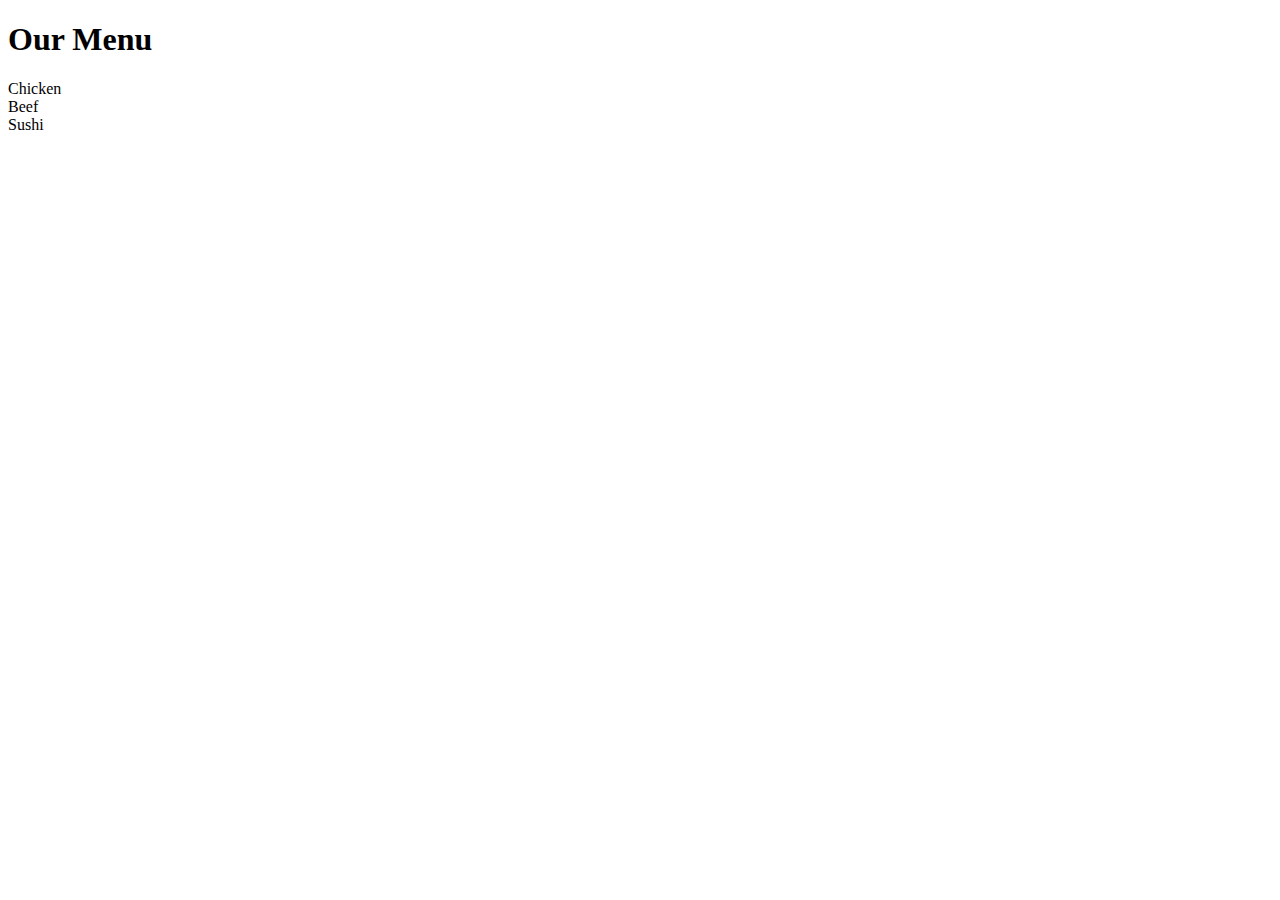
==== module2-solution/index.html @ b1d91344 "Update index.html" ====
<!doctype html>
<html lang="en">
  <head>
    <meta charset="utf-8">
    <meta http-equiv="X-UA-Compatible" content="IE=edge">
    <meta name="viewport" content="width=device-width, initial-scale=1">
    
    <title>Assignment Solution for Module 2</title>
    <link rel="stylesheet" href="css/styles.css">
  </head>
<body>

  <h1>Our Menu</h1>

  <div class="row">
    <div class="col-lg col-md col-sm">Chicken</div>
    <div class="col-lg col-md col-sm">Beef</div>
    <div class="col-lg col-md col-sm">Sushi</div>
  </div>

  
</body>
</html>
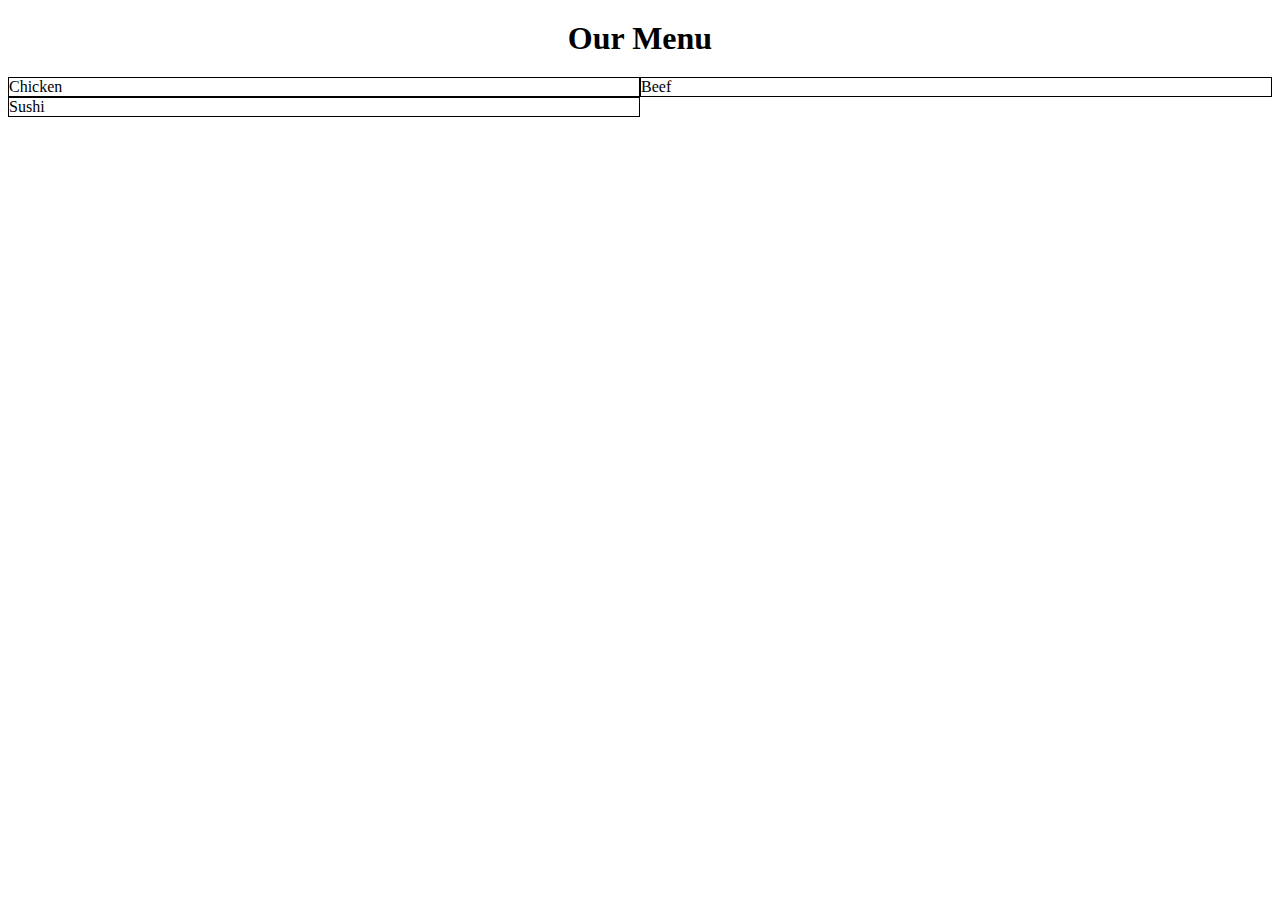
==== commit 9d96ead2: "Update index.html" ====
--- a/module2-solution/index.html
+++ b/module2-solution/index.html
@@ -6,7 +6,7 @@
     <meta name="viewport" content="width=device-width, initial-scale=1">
     
     <title>Assignment Solution for Module 2</title>
-    <link rel="stylesheet" href="css/styles.css">
+    <link rel="stylesheet" href="styles.css">
   </head>
 <body>
 
--- a/module2-solution/styles.css
+++ b/module2-solution/styles.css
@@ -0,0 +1,30 @@
+* {
+  box-sizing: border-box;
+}
+h1 {
+  margin: 20px;
+  text-align: center;
+}
+/* Desktop */
+@media (min-width: 992px) {
+  .col-lg {
+    float: left;
+    border: 1px solid black;
+    width: 33.33%;
+}
+/* Tablet */
+@media (min-width: 768px) {
+  .col-md {
+    float: left;
+    border: 1px solid black;
+    width: 50%;
+  }
+}
+/* Mobile */
+@media (max-width: 767px) {
+  .col-sm {
+    float: left;
+    border: 1px solid black;
+    width: 100%;
+  }
+}
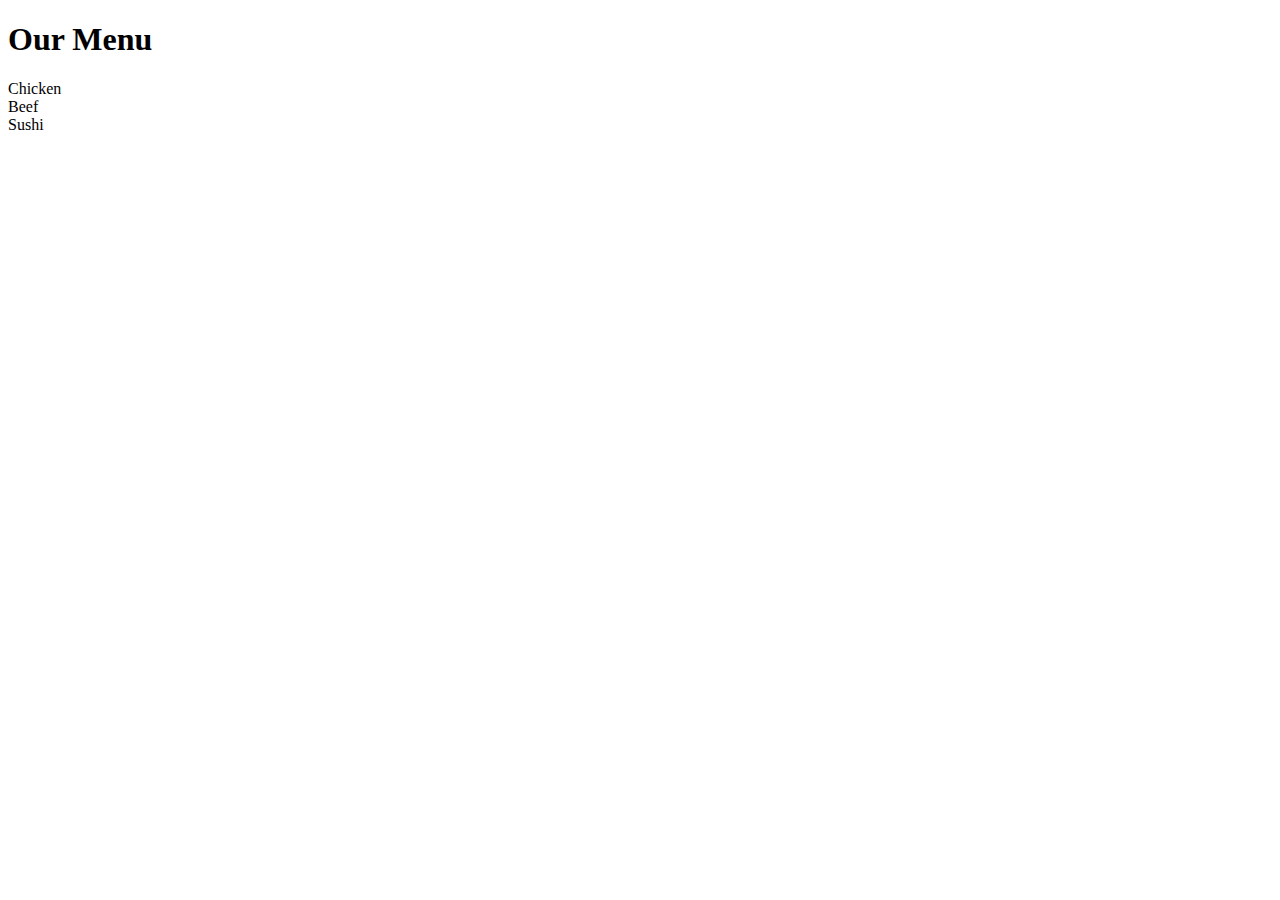
==== commit 33efa86c: "Update index.html" ====
--- a/module2-solution/index.html
+++ b/module2-solution/index.html
@@ -6,7 +6,7 @@
     <meta name="viewport" content="width=device-width, initial-scale=1">
     
     <title>Assignment Solution for Module 2</title>
-    <link rel="stylesheet" href="styles.css">
+    <link rel="stylesheet" href="/styles.css">
   </head>
 <body>
 
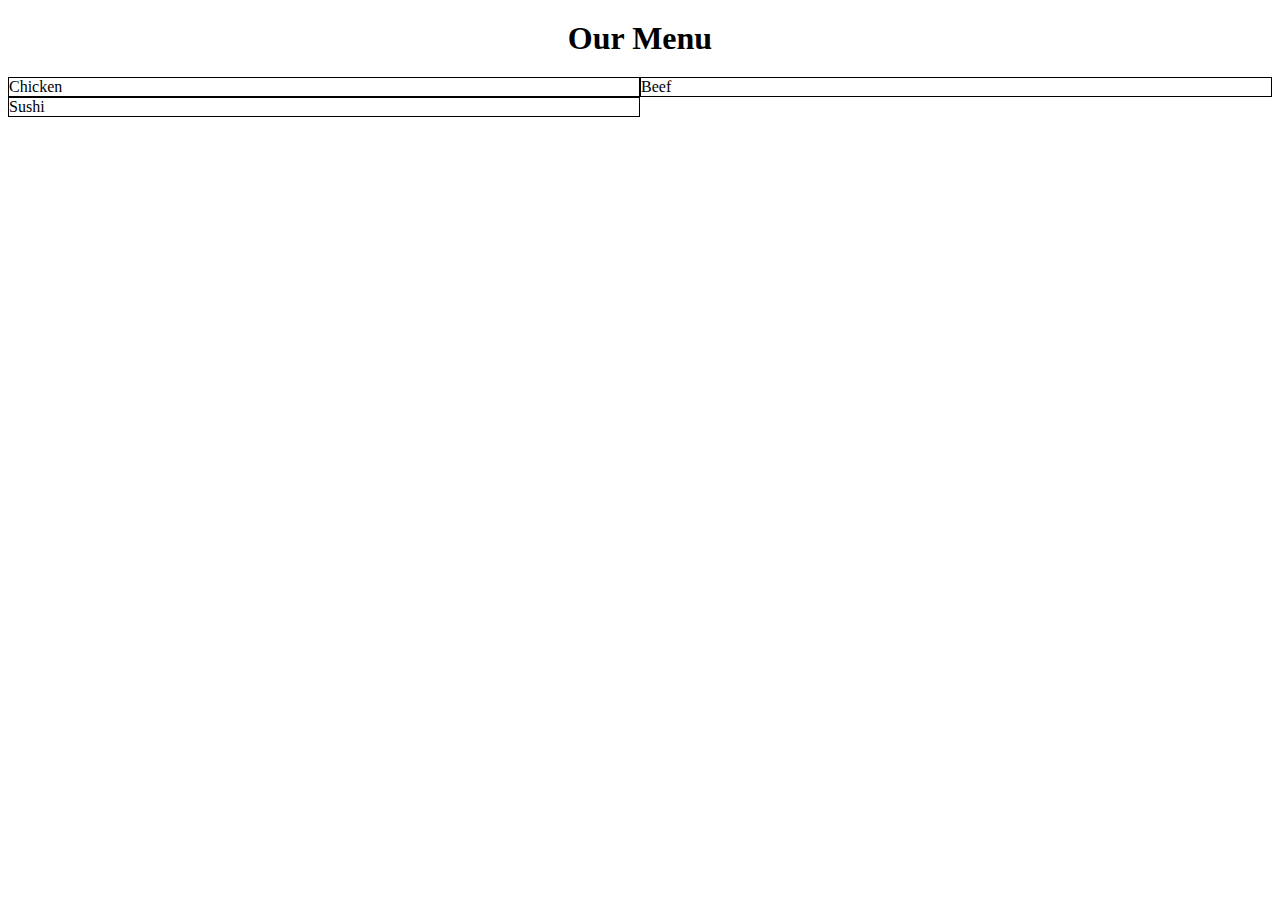
==== commit 36b854c2: "Update index.html" ====
--- a/module2-solution/index.html
+++ b/module2-solution/index.html
@@ -6,7 +6,7 @@
     <meta name="viewport" content="width=device-width, initial-scale=1">
     
     <title>Assignment Solution for Module 2</title>
-    <link rel="stylesheet" href="/styles.css">
+    <link rel="stylesheet" href="styles.css">
   </head>
 <body>
 
--- a/module2-solution/styles.css
+++ b/module2-solution/styles.css
@@ -0,0 +1,30 @@
+* {
+  box-sizing: border-box;
+}
+h1 {
+  margin: 20px;
+  text-align: center;
+}
+/* Desktop */
+@media (min-width: 992px) {
+  .col-lg {
+    float: left;
+    border: 1px solid black;
+    width: 33.33%;
+}
+/* Tablet */
+@media (min-width: 768px) {
+  .col-md {
+    float: left;
+    border: 1px solid black;
+    width: 50%;
+  }
+}
+/* Mobile */
+@media (max-width: 767px) {
+  .col-sm {
+    float: left;
+    border: 1px solid black;
+    width: 100%;
+  }
+}
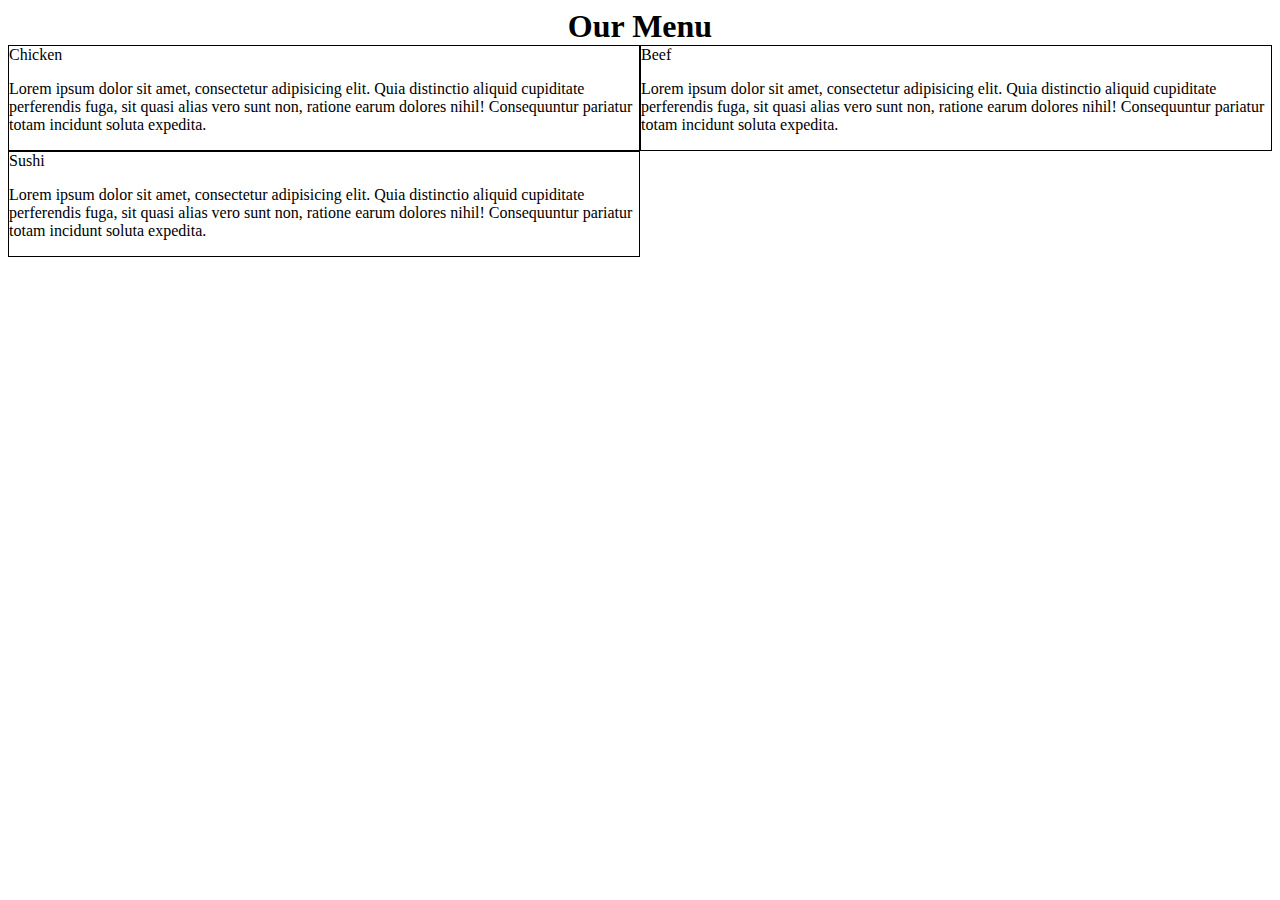
==== commit 511bc0ff: "Update index.html" ====
--- a/module2-solution/index.html
+++ b/module2-solution/index.html
@@ -13,11 +13,25 @@
   <h1>Our Menu</h1>
 
   <div class="row">
-    <div class="col-lg col-md col-sm">Chicken</div>
-    <div class="col-lg col-md col-sm">Beef</div>
-    <div class="col-lg col-md col-sm">Sushi</div>
+    <div class="col-lg col-md col-sm">
+      <section>Chicken</section>
+      <p>
+        Lorem ipsum dolor sit amet, consectetur adipisicing elit. Quia distinctio aliquid cupiditate perferendis fuga, sit quasi alias vero sunt non, ratione earum dolores nihil! Consequuntur pariatur totam incidunt soluta expedita.
+      </p>
+    </div>
+    <div class="col-lg col-md col-sm">
+      <section>Beef</section>
+      <p>
+        Lorem ipsum dolor sit amet, consectetur adipisicing elit. Quia distinctio aliquid cupiditate perferendis fuga, sit quasi alias vero sunt non, ratione earum dolores nihil! Consequuntur pariatur totam incidunt soluta expedita.
+      </p>
+    </div>
+    <div class="col-lg col-md col-sm">
+      <section>Sushi</section>
+      <p>
+        Lorem ipsum dolor sit amet, consectetur adipisicing elit. Quia distinctio aliquid cupiditate perferendis fuga, sit quasi alias vero sunt non, ratione earum dolores nihil! Consequuntur pariatur totam incidunt soluta expedita.
+      </p>
+    </div>
   </div>
-
   
 </body>
 </html>
--- a/module2-solution/styles.css
+++ b/module2-solution/styles.css
@@ -2,7 +2,7 @@
   box-sizing: border-box;
 }
 h1 {
-  margin: 20px;
+  margin: auto;
   text-align: center;
 }
 /* Desktop */
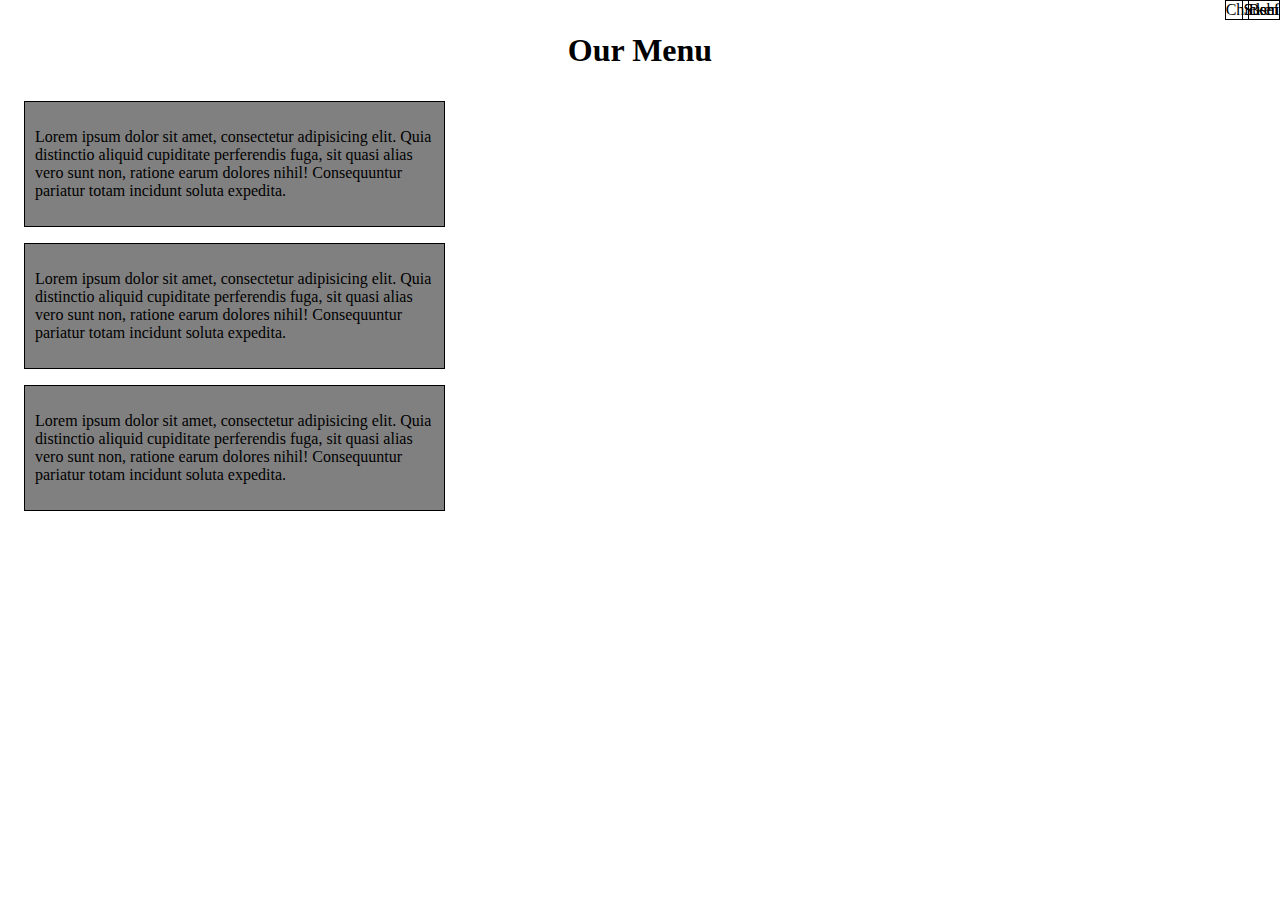
==== commit 559b461c: "Update index.html" ====
--- a/module2-solution/index.html
+++ b/module2-solution/index.html
@@ -13,19 +13,19 @@
   <h1>Our Menu</h1>
 
   <div class="row">
-    <div class="col-lg col-md col-sm">
+    <div class="container col-lg col-md col-sm">
       <section>Chicken</section>
       <p>
         Lorem ipsum dolor sit amet, consectetur adipisicing elit. Quia distinctio aliquid cupiditate perferendis fuga, sit quasi alias vero sunt non, ratione earum dolores nihil! Consequuntur pariatur totam incidunt soluta expedita.
       </p>
     </div>
-    <div class="col-lg col-md col-sm">
+    <div class="container col-lg col-md col-sm">
       <section>Beef</section>
       <p>
         Lorem ipsum dolor sit amet, consectetur adipisicing elit. Quia distinctio aliquid cupiditate perferendis fuga, sit quasi alias vero sunt non, ratione earum dolores nihil! Consequuntur pariatur totam incidunt soluta expedita.
       </p>
     </div>
-    <div class="col-lg col-md col-sm">
+    <div class="container col-lg col-md col-sm">
       <section>Sushi</section>
       <p>
         Lorem ipsum dolor sit amet, consectetur adipisicing elit. Quia distinctio aliquid cupiditate perferendis fuga, sit quasi alias vero sunt non, ratione earum dolores nihil! Consequuntur pariatur totam incidunt soluta expedita.
--- a/module2-solution/styles.css
+++ b/module2-solution/styles.css
@@ -2,20 +2,35 @@
   box-sizing: border-box;
 }
 h1 {
-  margin: auto;
+  margin: 1em;
   text-align: center;
+}
+.row {
+  width: 100%;
+}
+.row>div {
+  background-color: gray;
+  margin: 1em;
+}
+div>section {
+  position: absolute;
+  top: 0px;
+  right: 0px;
+  border: 1px solid black;
+}
+div>p {
+  padding: 10px;
 }
 /* Desktop */
 @media (min-width: 992px) {
   .col-lg {
-    float: left;
     border: 1px solid black;
     width: 33.33%;
+  }
 }
 /* Tablet */
-@media (min-width: 768px) {
+@media (min-width: 768px) and (max-width: 991px) {
   .col-md {
-    float: left;
     border: 1px solid black;
     width: 50%;
   }
@@ -23,7 +38,6 @@
 /* Mobile */
 @media (max-width: 767px) {
   .col-sm {
-    float: left;
     border: 1px solid black;
     width: 100%;
   }
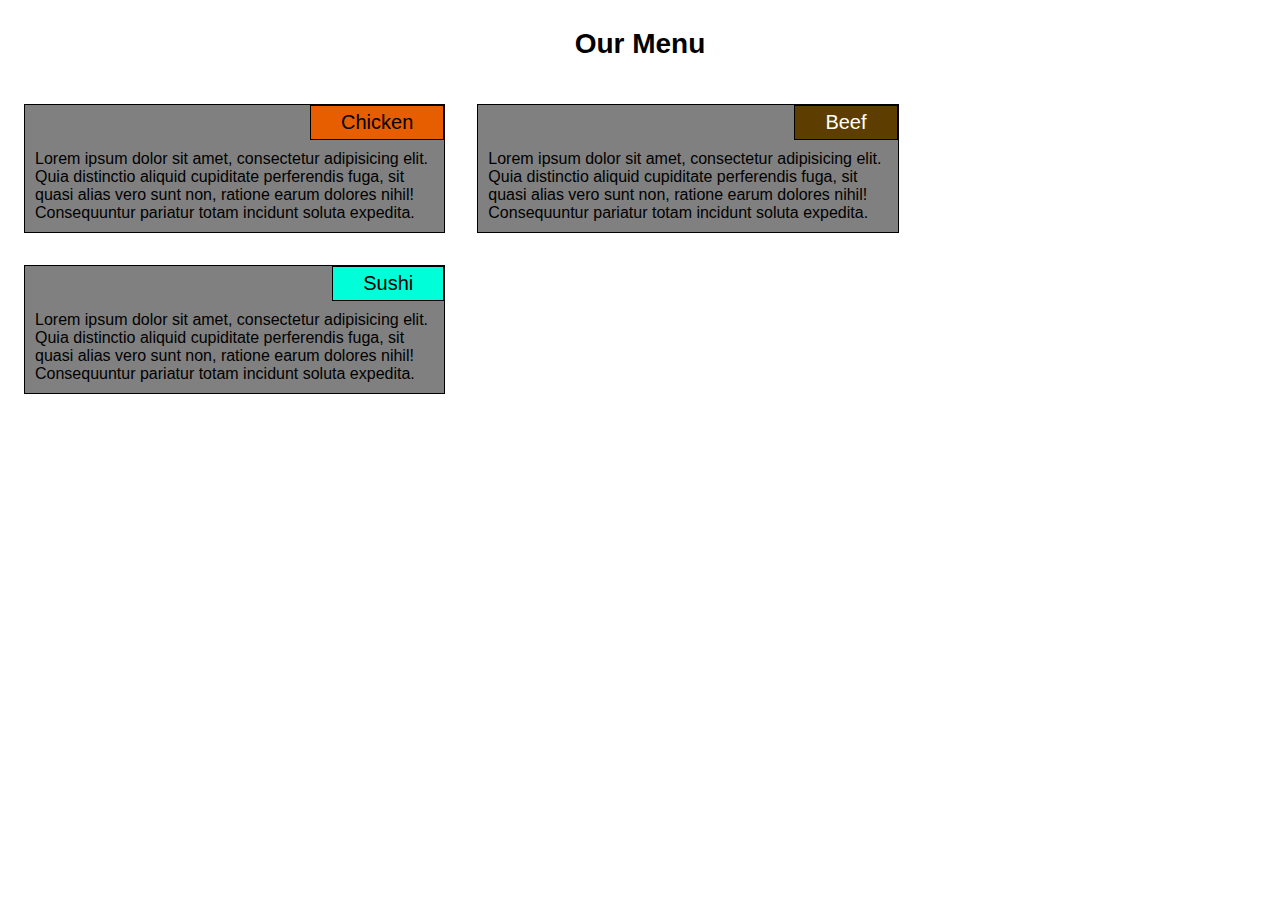
==== commit 24678388: "Add files via upload" ====
--- a/module2-solution/index.html
+++ b/module2-solution/index.html
@@ -13,24 +13,24 @@
   <h1>Our Menu</h1>
 
   <div class="row">
-    <div class="container col-lg col-md col-sm">
-      <section>Chicken</section>
-      <p>
-        Lorem ipsum dolor sit amet, consectetur adipisicing elit. Quia distinctio aliquid cupiditate perferendis fuga, sit quasi alias vero sunt non, ratione earum dolores nihil! Consequuntur pariatur totam incidunt soluta expedita.
-      </p>
-    </div>
-    <div class="container col-lg col-md col-sm">
-      <section>Beef</section>
-      <p>
-        Lorem ipsum dolor sit amet, consectetur adipisicing elit. Quia distinctio aliquid cupiditate perferendis fuga, sit quasi alias vero sunt non, ratione earum dolores nihil! Consequuntur pariatur totam incidunt soluta expedita.
-      </p>
-    </div>
-    <div class="container col-lg col-md col-sm">
-      <section>Sushi</section>
-      <p>
-        Lorem ipsum dolor sit amet, consectetur adipisicing elit. Quia distinctio aliquid cupiditate perferendis fuga, sit quasi alias vero sunt non, ratione earum dolores nihil! Consequuntur pariatur totam incidunt soluta expedita.
-      </p>
-    </div>
+	  <section class="col-lg col-md-6 col-sm">
+		  <div class="chicken">Chicken</div>
+		  <p>
+			Lorem ipsum dolor sit amet, consectetur adipisicing elit. Quia distinctio aliquid cupiditate perferendis fuga, sit quasi alias vero sunt non, ratione earum dolores nihil! Consequuntur pariatur totam incidunt soluta expedita.
+		  </p>
+	  </section>
+	  <section class="col-lg col-md-6 col-sm">
+		  <div class="beef">Beef</div>
+		  <p>
+			Lorem ipsum dolor sit amet, consectetur adipisicing elit. Quia distinctio aliquid cupiditate perferendis fuga, sit quasi alias vero sunt non, ratione earum dolores nihil! Consequuntur pariatur totam incidunt soluta expedita.
+		  </p>
+	  </section>
+	  <section class="col-lg col-md-12 col-sm">
+		  <div class="sushi">Sushi</div>
+		  <p>
+			Lorem ipsum dolor sit amet, consectetur adipisicing elit. Quia distinctio aliquid cupiditate perferendis fuga, sit quasi alias vero sunt non, ratione earum dolores nihil! Consequuntur pariatur totam incidunt soluta expedita.
+		  </p>
+	  </section>
   </div>
   
 </body>
--- a/module2-solution/styles.css
+++ b/module2-solution/styles.css
@@ -1,25 +1,41 @@
 * {
   box-sizing: border-box;
+  font-family: arial;
 }
 h1 {
   margin: 1em;
   text-align: center;
+  font-size: 175%;
 }
 .row {
   width: 100%;
 }
-.row>div {
+.row>section {
+  float: left;
+  margin: 1em;
   background-color: gray;
-  margin: 1em;
 }
-div>section {
-  position: absolute;
-  top: 0px;
-  right: 0px;
+section>div {
+  float: right;
+  padding: 0.25em 1.5em;
   border: 1px solid black;
+  font-size: 125%;
 }
-div>p {
+p {
+  clear: right;
   padding: 10px;
+  margin: 0;
+  font-size: 100%;
+}
+.chicken {
+	background-color: #E65E00;
+}
+.beef {
+	background-color: #5E3D00;
+	color: white;
+}
+.sushi {
+	background-color: #00FFD8;
 }
 /* Desktop */
 @media (min-width: 992px) {
@@ -30,9 +46,13 @@
 }
 /* Tablet */
 @media (min-width: 768px) and (max-width: 991px) {
-  .col-md {
+  .col-md-6 {
     border: 1px solid black;
     width: 50%;
+  }
+  .col-md-12 {
+    border: 1px solid black;
+    width: 100%;
   }
 }
 /* Mobile */
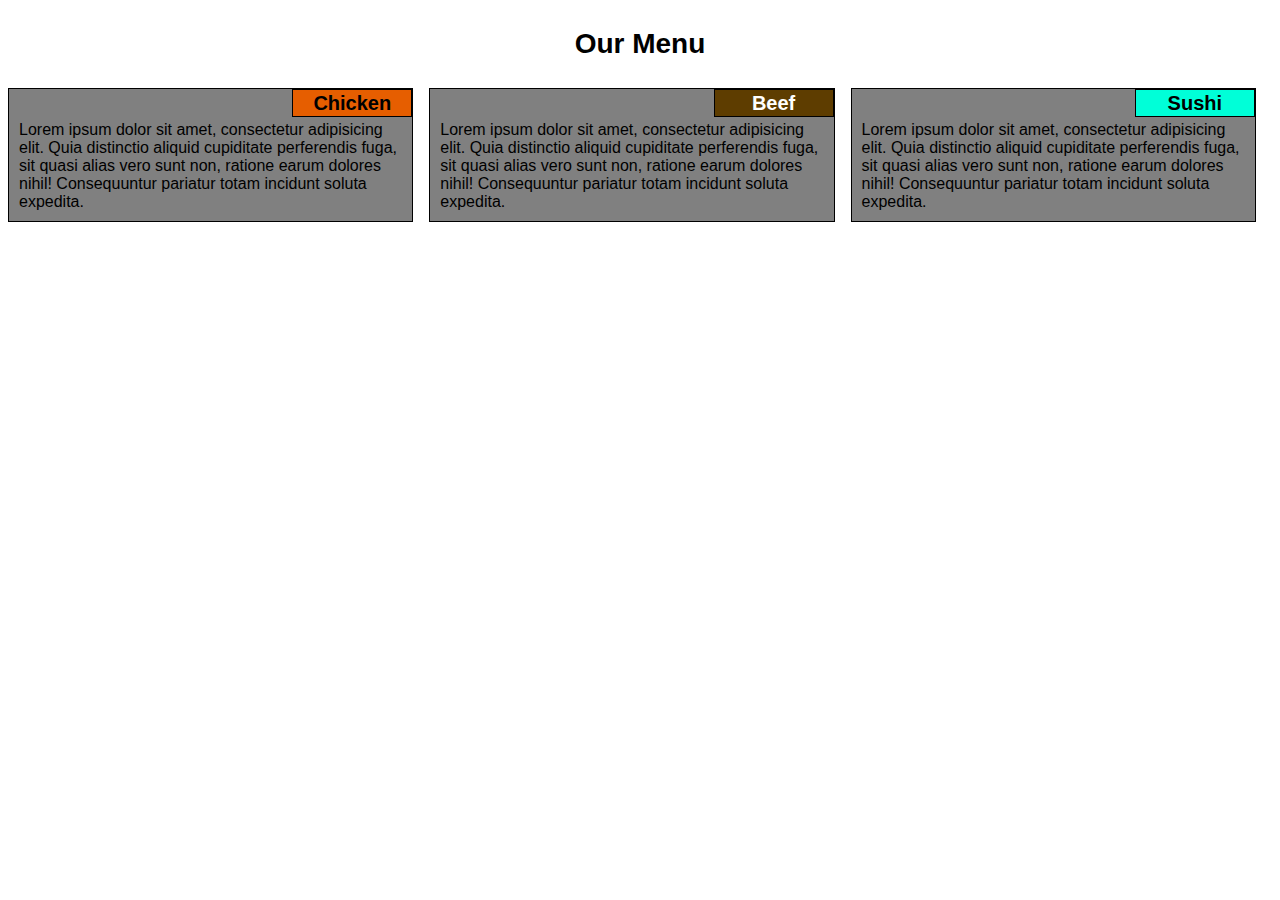
==== commit 98b1c011: "Add files via upload" ====
--- a/module2-solution/index.html
+++ b/module2-solution/index.html
@@ -11,7 +11,7 @@
 <body>
 
   <h1>Our Menu</h1>
-
+	
   <div class="row">
 	  <section class="col-lg col-md-6 col-sm">
 		  <div class="chicken">Chicken</div>
--- a/module2-solution/styles.css
+++ b/module2-solution/styles.css
@@ -11,19 +11,26 @@
   width: 100%;
 }
 .row>section {
+  position: relative;
   float: left;
-  margin: 1em;
+  margin-right: 1em;
+  margin-bottom: 1em;
   background-color: gray;
 }
 section>div {
-  float: right;
-  padding: 0.25em 1.5em;
+  position: absolute;
+  right: 0px;
+  width: 6em;
+  height: 1.4em;
+  padding: 0.1em;
   border: 1px solid black;
+  text-align: center;
   font-size: 125%;
+  font-weight: bold;
 }
 p {
-  clear: right;
   padding: 10px;
+  padding-top: 2em;
   margin: 0;
   font-size: 100%;
 }
@@ -41,24 +48,24 @@
 @media (min-width: 992px) {
   .col-lg {
     border: 1px solid black;
-    width: 33.33%;
+    width: calc(33.33% - 1em);
   }
 }
 /* Tablet */
 @media (min-width: 768px) and (max-width: 991px) {
   .col-md-6 {
     border: 1px solid black;
-    width: 50%;
+    width: calc(50% - 1em);
   }
   .col-md-12 {
     border: 1px solid black;
-    width: 100%;
+    width: calc(100% - 1em);
   }
 }
 /* Mobile */
 @media (max-width: 767px) {
   .col-sm {
     border: 1px solid black;
-    width: 100%;
+    width: calc(100% - 1em);
   }
 }
